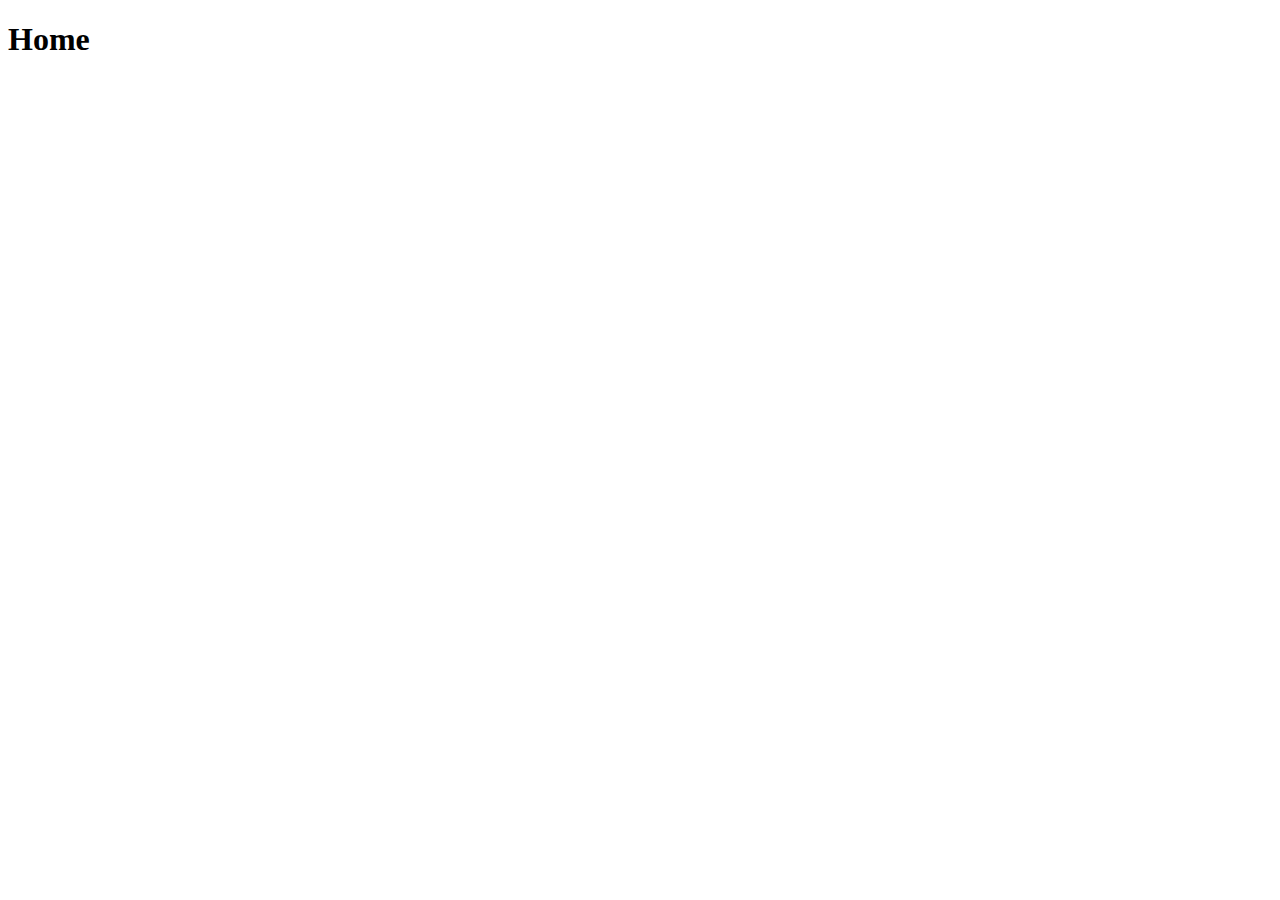
==== Home/Index.html @ 6554356e "adding & update files" ====
<!DOCTYPE html>
<html lang="en">
<head>
    <meta charset="UTF-8">
    <meta name="viewport" content="width=device-width, initial-scale=1.0">
    <title>About Me</title>
</head>
<body>
    <h1>Home</h1>
</body>
</html>
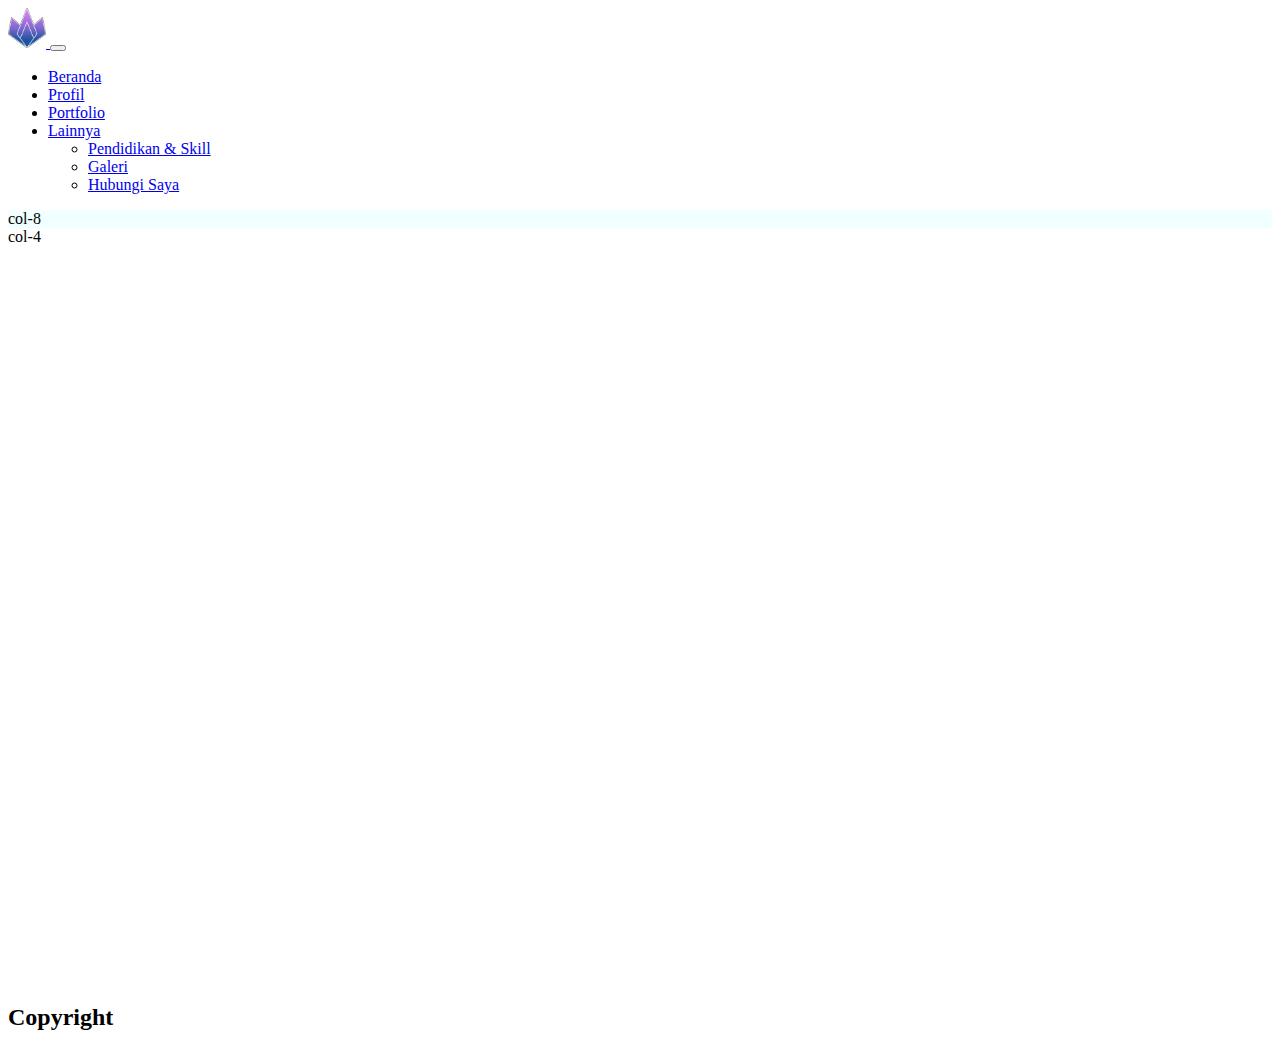
==== commit c9989a35: "add gallery, editing main & footer all file" ====
--- a/Home/Index.html
+++ b/Home/Index.html
@@ -3,9 +3,75 @@
 <head>
     <meta charset="UTF-8">
     <meta name="viewport" content="width=device-width, initial-scale=1.0">
-    <title>About Me</title>
+    <title>Beranda | Amri Alif Muhadi</title>
+    <link href="https://cdn.jsdelivr.net/npm/bootstrap@5.3.2/dist/css/bootstrap.min.css" rel="stylesheet" integrity="sha384-T3c6CoIi6uLrA9TneNEoa7RxnatzjcDSCmG1MXxSR1GAsXEV/Dwwykc2MPK8M2HN" crossorigin="anonymous">
+
+    
 </head>
-<body>
-    <h1>Home</h1>
+<body class="container bg-dark-subtle" style="min-width: 280px; height: 100vh;">
+    <!-- Header -->
+    <header>
+        <nav class="navbar navbar-expand-md bg-secondary">
+            <div class="container-fluid">
+                <!-- Brand -->
+                <a class="navbar-brand" href="/index.html">
+                    <img src="/assets/Gallery/Logo AAM.png" alt="..." style="height: 40px;">
+                </a>
+
+                <!-- Button Navbar -->
+                <button class="navbar-toggler " type="button" data-bs-toggle="collapse" data-bs-target="#navbarNavDropdown" aria-controls="navbarNavDropdown" aria-expanded="false" aria-label="Toggle navigation">
+                <span class="navbar-toggler-icon"></span>
+                </button>
+
+                <!-- Navbar -->
+                <div class="collapse navbar-collapse" id="navbarNavDropdown">
+                    <ul class="navbar-nav">
+                        <!-- Home -->
+                        <li class="nav-item">
+                        <a class="nav-link text-light active" aria-current="page" href="#">Beranda</a>
+                        </li>
+                        <!-- Profile -->
+                        <li class="nav-item">
+                        <a class="nav-link text-light" href="/Profile/Index.html">Profil</a>
+                        </li>
+                        <!-- Portfolio -->
+                        <li class="nav-item">
+                        <a class="nav-link text-light" href="/Portfolio/Index.html">Portfolio</a>
+                        </li>
+                        <li class="nav-item dropdown">
+                        <a class="nav-link text-light dropdown-toggle" href="#" role="button" data-bs-toggle="dropdown" aria-expanded="false">
+                            Lainnya
+                        </a>
+                        <ul class="dropdown-menu bg-body">
+                            <li><a class="dropdown-item" href="/Skills & Education/Index.html">Pendidikan & Skill</a></li>
+                            <li><a class="dropdown-item" href="/Gallery/index.html">Galeri</a></li>
+                            <li><a class="dropdown-item" href="/Call Me/Index.html">Hubungi Saya</a></li>
+                        </ul>
+                        </li>
+                    </ul>
+                </div>
+            </div>
+        </nav>
+    </header>
+    <!-- Header End -->
+    
+    <!-- Main -->
+    <main class="bg-dark-subtle" style="min-height:86vh;">
+        <div class="container text-center bg-info d-flex flex-column" style="height: 86vh;">
+            <div class="row" style="height: 100%;">
+                <div class="col-8" style="background-color: azure;">col-8</div>
+                <div class="col-4">col-4</div>
+            </div>
+        </div>
+    </main>
+    <!-- Main End -->
+
+    <!-- Footer -->
+    <footer class="bg-secondary" style="height: 6.5vh;">
+        <h2>Copyright</h2>
+    </footer>
+    <!-- Footer End -->
+
+    <script src="https://cdn.jsdelivr.net/npm/bootstrap@5.3.2/dist/js/bootstrap.bundle.min.js" integrity="sha384-C6RzsynM9kWDrMNeT87bh95OGNyZPhcTNXj1NW7RuBCsyN/o0jlpcV8Qyq46cDfL" crossorigin="anonymous"></script>
 </body>
 </html>